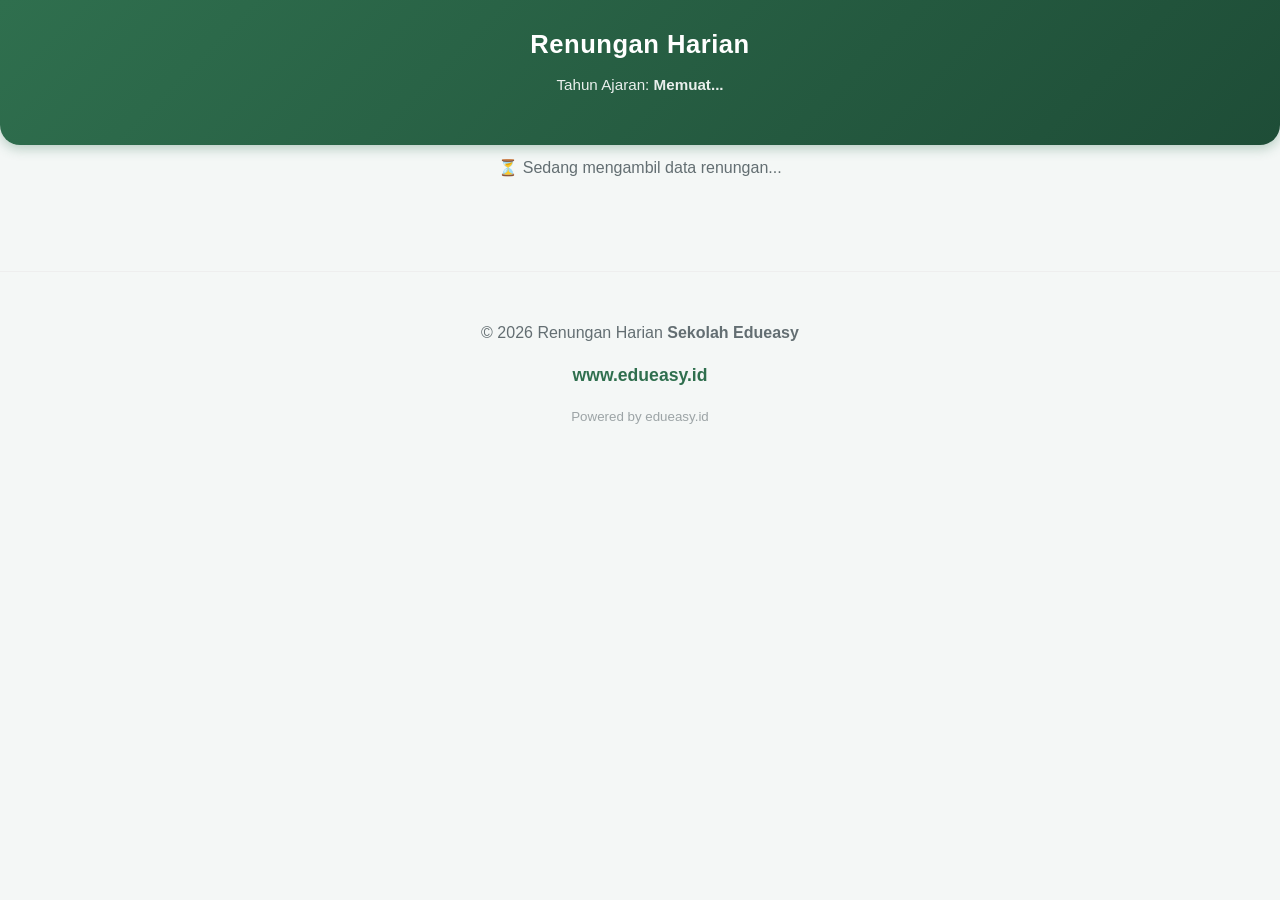
==== index.html @ 5c1bb656 "Update index.html" ====
<!DOCTYPE html>
<html lang="id">
<head>
  <meta charset="UTF-8" />
  <meta name="viewport" content="width=device-width, initial-scale=1.0" />
  <title>Renungan Harian Sekolah - Edueasy.id</title>
  
  <script async src="https://www.googletagmanager.com/gtag/js?id=G-XXXXXXXXXX"></script>
  <script>
    window.dataLayer = window.dataLayer || [];
    function gtag(){dataLayer.push(arguments);}
    gtag('js', new Date());
    gtag('config', 'G-XXXXXXXXXX'); // Ganti dengan ID GA4 Edueasy Anda
  </script>

  <link rel="stylesheet" href="assets/css/style.css?v=6">
</head>

<body>

<header class="app-header">
  <h1>Renungan Harian</h1>
  <p>Tahun Ajaran: <strong id="academicYear">Memuat...</strong></p>
</header>

<main class="container">

  <div id="loader" class="loading">
    ⏳ Sedang mengambil data renungan...
  </div>

  <section id="renungan" class="hidden">
    <header>
  <h2>Renungan Hari Ini</h2>
  <time id="displayDate"></time>
  
  <div class="action-area-top">
    <button class="btn-elegant calendar-btn-top" onclick="showCalendarView()">
        📅 Buka Kalender
    </button>
    
    <button id="audioControl" class="btn-elegant audio-btn-top" onclick="toggleAudio()">
        ▶️ Putar Audio
    </button>
</div>

<audio id="audioPlayer" style="display: none;">
    <source id="audioSource" src="">
</audio>
</header>

    <article>
      <h3 id="displayJudul"></h3>
      
      <div class="ayat-box">
        <span id="displayAyat" class="ayat-ref"></span>
        <blockquote id="displayAyatText" class="ayat-text"></blockquote>
      </div>

      <div id="displayIsi"></div>

      <div class="refleksi-box">
        <div class="refleksi-label">Refleksi</div>
        <p id="displayRefleksi" class="refleksi-content"></p>
      </div>
    </article>

    <div class="reader-stats" style="text-align: center; margin-top: 30px; padding: 15px; color: #666; font-size: 0.9em; border-top: 1px dashed #ccc;">
        <p>📖 Hari ini sudah dibaca oleh <span id="count" style="font-weight: bold; color: #2c3e50;">...</span> orang</p>
    </div>
  </section>

  <section id="emptyState" class="hidden" style="text-align: center; background: white; padding: 30px; border-radius: 12px;">
      <h3>Belum ada renungan hari ini.</h3>
      <p>Silakan buka kalender untuk melihat renungan tanggal lain.</p>
      <button class="calendar-btn" onclick="showCalendarView()">📅 Buka Kalender</button>
  </section>

  <section id="calendar" class="hidden">
    <div class="calendar-header">
      <button class="nav-btn" onclick="changeMonth(-1)">◀</button>
      <h3 id="calendarMonthLabel"></h3>
      <button class="nav-btn" onclick="changeMonth(1)">▶</button>
    </div>

    <div class="calendar-grid" style="margin-bottom: 5px;">
        <div class="day-name">Min</div><div class="day-name">Sen</div><div class="day-name">Sel</div>
        <div class="day-name">Rab</div><div class="day-name">Kam</div><div class="day-name">Jum</div><div class="day-name">Sab</div>
    </div>
    
    <div id="calendarGrid" class="calendar-grid"></div>

    <div id="calendar" class="hidden">
    <div class="calendar-footer">
        <button class="btn-close-calendar" onclick="hideCalendarView()">
            ❌ Tutup Kalender
        </button>
    </div>
</div>
  </section>

</main>

<footer class="app-footer">
  <div class="footer-content">
    <p>&copy; 2026 Renungan Harian <strong id="footerSchoolName">Sekolah</strong></p>
    <p><a href="#" id="footerSchoolLink" target="_blank" class="footer-link">Visit Website</a></p>
    <small style="display: block; margin-top: 10px; opacity: 0.6;">Powered by edueasy.id</small>
  </div>
</footer>

<script src="assets/js/config.js?v=1.2"></script>
<script src="assets/js/app.js?v=2"></script>

<script>
  // Fungsi dipanggil setelah data renungan muncul di app.js
  function loadHitCounter() {
    const namespace = "edueasy-athalia"; // Nama unik klien
    const key = "daily-renungan";
    
    fetch(`https://api.countapi.xyz/hit/${namespace}/${key}`)
      .then(res => res.json())
      .then(res => {
        document.getElementById('count').innerText = res.value;
      })
      .catch(() => {
        document.getElementById('count').innerText = "banyak"; 
      });
  }
</script>

</body>
</html>
---- assets/css/style.css ----
/* ======================
   1. VARIABLES & RESET
====================== */
:root {
  --primary: #2f6f4e;       
  --primary-dark: #1e4d37;  
  --accent: #d4edda;        
  --highlight: #e67e22;     
  --bg-body: #f4f7f6;
  --text-main: #2c3e50;
  --text-muted: #636e72;
  --card-shadow: 0 8px 24px rgba(0,0,0,0.08);
}

* { box-sizing: border-box; }

body {
  font-family: 'Segoe UI', Roboto, Helvetica, Arial, sans-serif;
  margin: 0;
  background: var(--bg-body);
  color: var(--text-main);
  line-height: 1.6;
  -webkit-font-smoothing: antialiased;
}

h1, h2, h3 { margin-top: 0; font-weight: 700; }
button { font-family: inherit; cursor: pointer; border: none; }

/* ======================
   2. HEADER
====================== */
.app-header {
  background: linear-gradient(135deg, var(--primary) 0%, var(--primary-dark) 100%);
  color: white;
  padding: 1.5rem 1rem 3rem 1rem; /* Padding bawah ditambah untuk overlap container */
  text-align: center;
  border-bottom-left-radius: 20px;
  border-bottom-right-radius: 20px;
  box-shadow: 0 4px 12px rgba(47, 111, 78, 0.3);
}

.app-header h1 { font-size: 1.6rem; margin-bottom: 0.5rem; letter-spacing: 0.5px; }
.app-header p { margin: 0; font-size: 0.95rem; opacity: 0.9; }

/* ======================
   3. LAYOUT CONTAINER
====================== */
.container {
  max-width: 720px;
  margin: -40px auto 40px auto; 
  padding: 0 15px;
  position: relative;
  z-index: 10;
}

/* ======================
   4. RENUNGAN CARD & UI TOP BUTTONS
====================== */
#renungan, #calendar, #emptyState {
  background: white;
  padding: 25px;
  border-radius: 16px;
  box-shadow: var(--card-shadow);
  margin-bottom: 20px;
  animation: slideUpFade 0.4s ease-out;
}

#renungan header {
  border-bottom: 1px solid #eee;
  padding-bottom: 20px;
  margin-bottom: 20px;
  text-align: center;
}

#renungan h2 { color: var(--primary); font-size: 1rem; text-transform: uppercase; letter-spacing: 1px; margin-bottom: 8px; }
#renungan time { display: block; color: var(--text-muted); font-size: 0.9rem; margin-bottom: 15px; }

/* AREA TOMBOL ATAS (Kalender & Audio) */
.action-area-top {
    display: flex;
    gap: 10px;
    justify-content: center;
    flex-wrap: wrap;
    margin-top: 10px;
}

/* Base Button Elegant Style */
.btn-elegant {
    display: inline-flex;
    align-items: center;
    justify-content: center;
    gap: 8px;
    padding: 10px 20px;
    font-size: 14px;
    font-weight: 600;
    border-radius: 50px;
    transition: all 0.3s ease;
    min-width: 145px;
    border: 2px solid var(--primary);
}

.calendar-btn-top {
    background: white;
    color: var(--primary);
}

.calendar-btn-top:hover {
    background: var(--accent);
}

.audio-btn-top {
    background: var(--primary);
    color: white;
}

.audio-btn-top:hover {
    background: var(--primary-dark);
    box-shadow: 0 4px 10px rgba(47, 111, 78, 0.3);
}

/* ======================
   5. CONTENT AREA
====================== */
#displayJudul {
  font-size: 1.5rem;
  color: #222;
  margin-bottom: 1.2rem;
  text-align: center;
  line-height: 1.3;
}

.ayat-box {
  background: var(--accent);
  border-left: 5px solid var(--primary);
  padding: 15px 20px;
  margin: 20px 0;
  border-radius: 0 8px 8px 0;
}
.ayat-ref { display: block; font-weight: bold; color: var(--primary-dark); margin-bottom: 6px; }
.ayat-text { font-style: italic; color: #444; margin: 0; font-size: 1.05rem; }

#displayIsi { font-size: 1.05rem; color: #333; text-align: justify; margin-bottom: 25px; }

.refleksi-box {
  background: #fff8e1; 
  padding: 15px;
  border-radius: 8px;
  border: 1px dashed #ffd54f;
  margin-top: 20px;
}
.refleksi-label { font-size: 0.75rem; font-weight: bold; color: #f57f17; text-transform: uppercase; margin-bottom: 5px; }
.refleksi-content { margin: 0; font-style: italic; color: #5d4037; }

/* ======================
   6. STATS & HIT COUNTER
====================== */
.reader-stats {
    text-align: center;
    margin-top: 30px;
    padding-top: 20px;
    border-top: 1px dashed #ddd;
    color: var(--text-muted);
    font-size: 0.85rem;
}

#count {
    color: var(--primary-dark);
    font-weight: 800;
}

/* ======================
   7. KALENDER UI 
====================== */
.calendar-header {
  display: flex; justify-content: space-between; align-items: center;
  margin-bottom: 20px; padding: 0 5px;
}
.calendar-header h3 { font-size: 1.2rem; margin: 0; color: var(--primary); }

.nav-btn {
  background: transparent; border: 1px solid var(--primary);
  color: var(--primary); width: 32px; height: 32px;
  border-radius: 50%; display: flex; align-items: center; justify-content: center;
  transition: 0.2s;
}
.nav-btn:hover { background: var(--primary); color: white; }

.calendar-grid {
  display: grid; grid-template-columns: repeat(7, 1fr);
  gap: 8px; margin-bottom: 20px;
}

.day-name {
  text-align: center; font-size: 0.8rem; font-weight: bold;
  color: #aaa; text-transform: uppercase; margin-bottom: 5px;
}

.date-cell {
  aspect-ratio: 1 / 1; display: flex; align-items: center; justify-content: center;
  border-radius: 8px; font-weight: 500; font-size: 0.95rem;
  position: relative; transition: all 0.2s ease;
}

.date-cell.available { background-color: var(--accent); color: var(--primary-dark); cursor: pointer; }
.date-cell.available:hover { background-color: var(--primary); color: white; transform: scale(1.1); z-index: 2; }
.date-cell.today { border: 2px solid var(--highlight); font-weight: bold; }
.date-cell.locked { background-color: #eee; color: #bbb; cursor: not-allowed; }

/* --- PERBAIKAN TOMBOL TUTUP KALENDER --- */
.calendar-footer {
    display: flex;
    justify-content: center; /* Membuat tombol ke tengah */
    margin-top: 20px;
    padding-top: 15px;
    border-top: 1px solid #eee; /* Garis tipis pemisah */
}

.btn-close-calendar {
    /* Mengambil style dari .btn-elegant agar identik */
    display: inline-flex;
    align-items: center;
    justify-content: center;
    gap: 8px;
    padding: 10px 20px;
    font-size: 14px;
    font-weight: 600;
    border-radius: 50px; /* Bentuk kapsul */
    transition: all 0.3s ease;
    min-width: 145px;
    height: 42px; /* Menyesuaikan tinggi agar presisi */
    border: 2px solid var(--primary);
    background: white;
    color: var(--primary);
    font-family: inherit;
}

.btn-close-calendar:hover {
    background: #f0fdf4;
    transform: translateY(-2px);
    box-shadow: 0 4px 12px rgba(0,0,0,0.05);
}

/* ======================
   8. FOOTER
====================== */
.app-footer {
  background: transparent;
  color: var(--text-muted);
  text-align: center;
  padding: 2rem 1rem 4rem 1rem;
  margin-top: 20px;
  border-top: 1px solid #eee;
}

.footer-link {
  color: var(--primary);
  text-decoration: none;
  font-size: 1.1rem;
  font-weight: 600;
}

.loading { padding: 50px; text-align: center; color: var(--text-muted); }
.hidden { display: none !important; }

@keyframes slideUpFade {
  from { opacity: 0; transform: translateY(20px); }
  to { opacity: 1; transform: translateY(0); }
}

/* Mobile Tweak */
@media (max-width: 480px) {
  .btn-elegant { min-width: 130px; padding: 8px 12px; font-size: 0.8rem; }
  .action-area-top { gap: 8px; }
  #displayJudul { font-size: 1.3rem; }
}
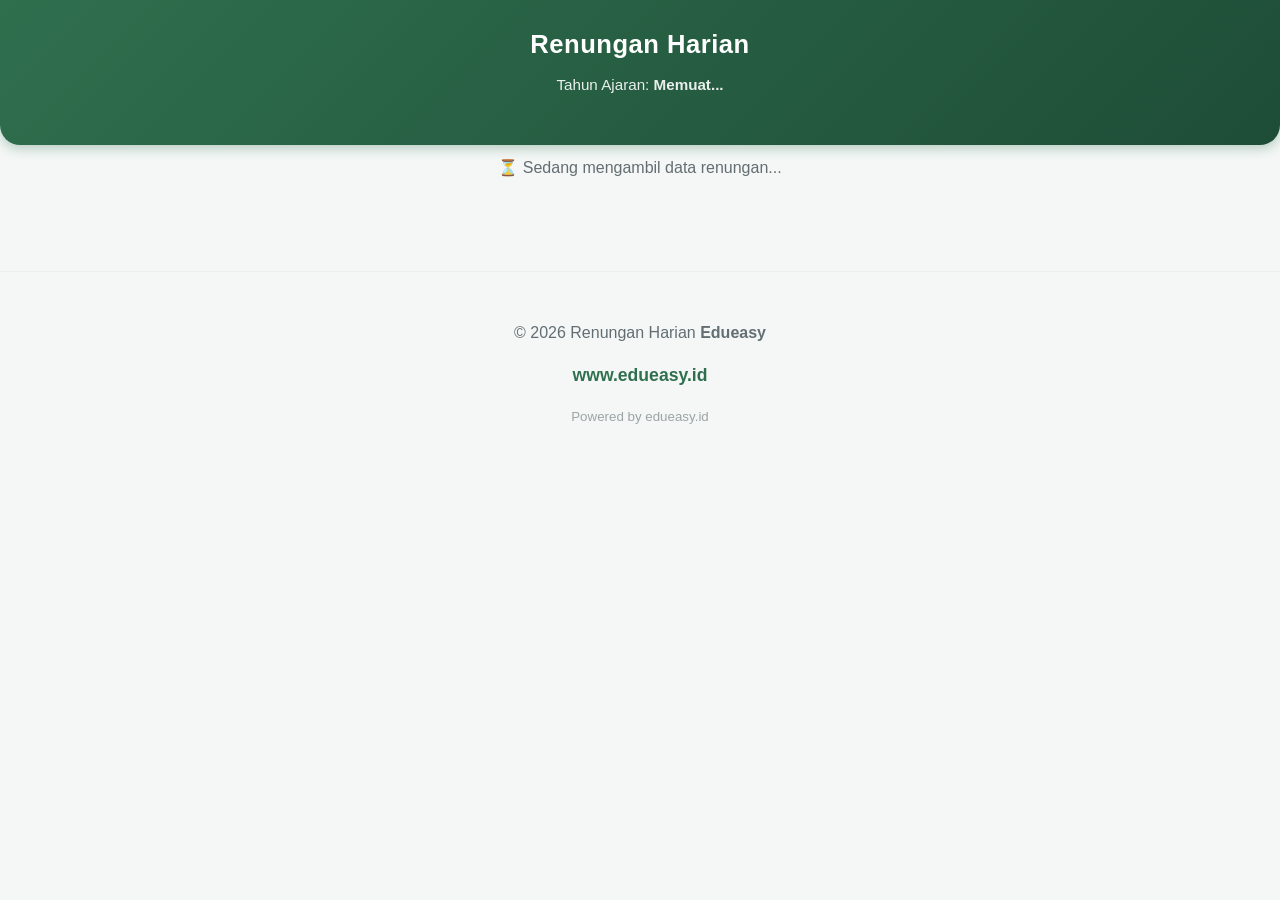
==== commit 1da67066: "Update index.html" ====
--- a/index.html
+++ b/index.html
@@ -31,7 +31,7 @@
 
   <section id="renungan" class="hidden">
     <header>
-  <h2>Renungan Hari Ini</h2>
+  
   <time id="displayDate"></time>
   
   <div class="action-area-top">
@@ -42,6 +42,11 @@
     <button id="audioControl" class="btn-elegant audio-btn-top" onclick="toggleAudio()">
         ▶️ Putar Audio
     </button>
+
+    <audio id="audioPlayer" controls class="audio-slider">
+        <source id="audioSource" src="" type="audio/mpeg">
+        Browser Anda tidak mendukung elemen audio.
+    </audio>
 </div>
 
 <audio id="audioPlayer" style="display: none;">
@@ -65,9 +70,9 @@
       </div>
     </article>
 
-    <div class="reader-stats" style="text-align: center; margin-top: 30px; padding: 15px; color: #666; font-size: 0.9em; border-top: 1px dashed #ccc;">
-        <p>📖 Hari ini sudah dibaca oleh <span id="count" style="font-weight: bold; color: #2c3e50;">...</span> orang</p>
-    </div>
+    <div class="reader-stats">
+    <p>📖 Hari ini sudah dibaca oleh <span id="count">0</span> orang</p>
+</div>
   </section>
 
   <section id="emptyState" class="hidden" style="text-align: center; background: white; padding: 30px; border-radius: 12px;">
@@ -109,25 +114,9 @@
   </div>
 </footer>
 
-<script src="assets/js/config.js?v=1.2"></script>
-<script src="assets/js/app.js?v=2"></script>
+<script src="assets/js/config.js?v=1.1"></script>
+<script src="assets/js/app.js?v=1"></script>
 
-<script>
-  // Fungsi dipanggil setelah data renungan muncul di app.js
-  function loadHitCounter() {
-    const namespace = "edueasy-athalia"; // Nama unik klien
-    const key = "daily-renungan";
-    
-    fetch(`https://api.countapi.xyz/hit/${namespace}/${key}`)
-      .then(res => res.json())
-      .then(res => {
-        document.getElementById('count').innerText = res.value;
-      })
-      .catch(() => {
-        document.getElementById('count').innerText = "banyak"; 
-      });
-  }
-</script>
 
 </body>
 </html>
--- a/assets/css/style.css
+++ b/assets/css/style.css
@@ -76,15 +76,26 @@
 #renungan time { display: block; color: var(--text-muted); font-size: 0.9rem; margin-bottom: 15px; }
 
 /* AREA TOMBOL ATAS (Kalender & Audio) */
+/* CONTAINER UTAMA */
+.audio-container {
+    display: flex;
+    flex-direction: column; /* Mengatur susunan tombol di atas, slider di bawah */
+    align-items: center;    /* Mengetengahkan semua elemen */
+    gap: 15px;
+    margin-top: 10px;
+    width: 100%;
+}
+
+/* AREA TOMBOL (Kalender & Audio) */
 .action-area-top {
     display: flex;
-    gap: 10px;
+    gap: 12px;
     justify-content: center;
-    flex-wrap: wrap;
-    margin-top: 10px;
-}
-
-/* Base Button Elegant Style */
+    flex-wrap: wrap; /* Supaya rapi di layar HP yang sangat kecil */
+    width: 100%;
+}
+
+/* Base Button Elegant Style (Tetap seperti milik Anda) */
 .btn-elegant {
     display: inline-flex;
     align-items: center;
@@ -95,28 +106,32 @@
     font-weight: 600;
     border-radius: 50px;
     transition: all 0.3s ease;
-    min-width: 145px;
+    min-width: 150px; /* Sedikit dilebarkan agar teks tidak sesak */
     border: 2px solid var(--primary);
-}
-
-.calendar-btn-top {
-    background: white;
-    color: var(--primary);
-}
-
-.calendar-btn-top:hover {
-    background: var(--accent);
-}
-
-.audio-btn-top {
-    background: var(--primary);
-    color: white;
-}
-
-.audio-btn-top:hover {
-    background: var(--primary-dark);
-    box-shadow: 0 4px 10px rgba(47, 111, 78, 0.3);
-}
+    cursor: pointer;
+}
+
+/* SLIDER AUDIO */
+.audio-slider {
+    width: 100%;
+    max-width: 320px;      /* Ukuran ideal agar seimbang dengan dua tombol di atasnya */
+    height: 40px;
+    display: block;        /* Memastikan slider mengambil baris sendiri */
+    margin: 5px auto;      /* Otomatis di tengah */
+    border-radius: 50px;   /* Membuat slider berbentuk kapsul */
+    background-color: var(--accent);
+    outline: none;
+    /* Efek warna hijau pada kontrol browser */
+    filter: sepia(20%) saturate(70%) hue-rotate(90deg);
+}
+
+/* Tambahan agar slider tidak pernah muncul di samping tombol */
+#audioPlayer {
+    clear: both; 
+    display: none; /* Akan diubah jadi 'block' oleh JavaScript saat audio ada */
+}
+
+
 
 /* ======================
    5. CONTENT AREA
